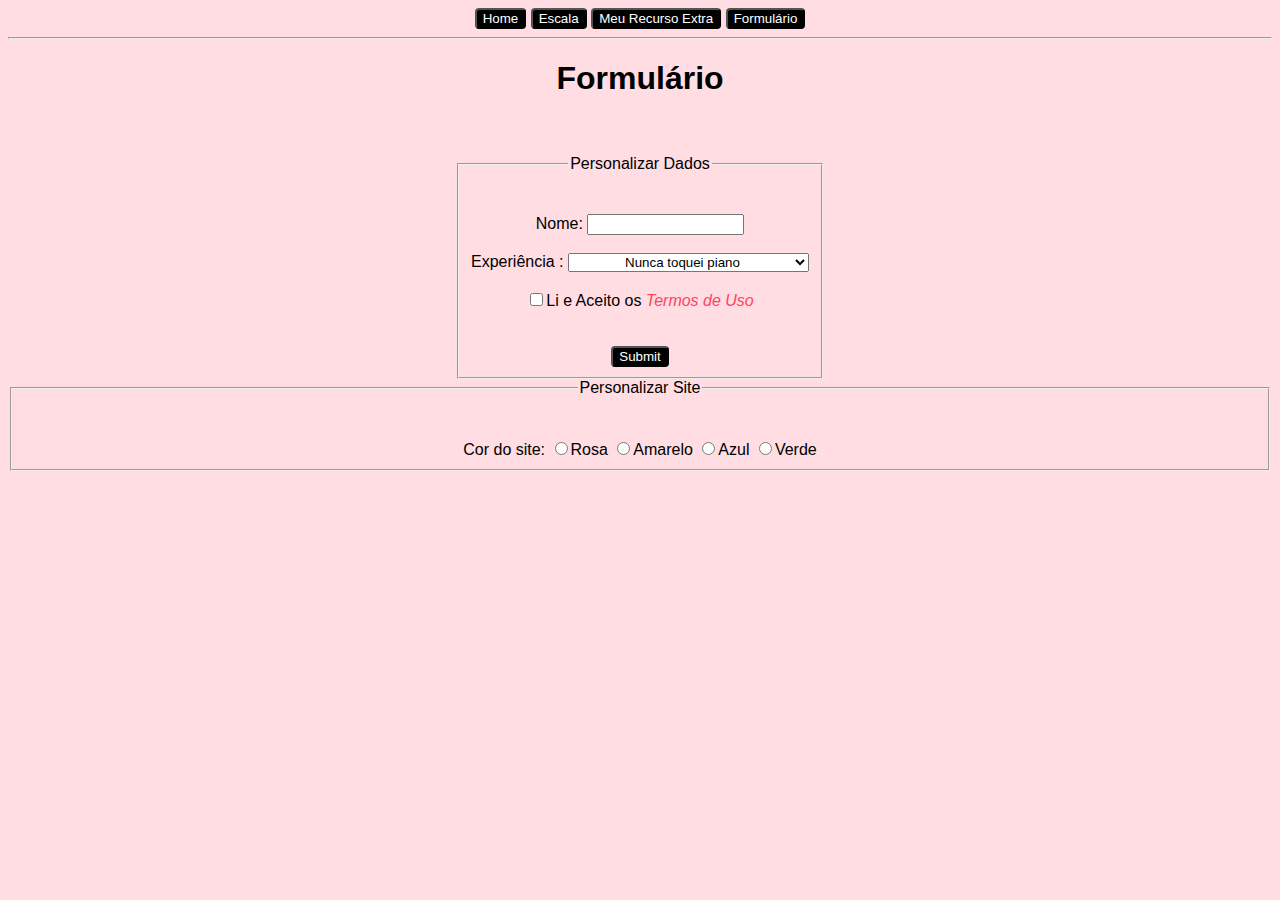
==== Atividade03 - Site Simples/form.html @ 646696e6 "chore: realiza atividade 04" ====
<!DOCTYPE html>
<html lang="pt-br">
    <head>
        <meta charset="utf-8"/>
        <title>Escala</title>
        <link rel="stylesheet" type="text/css" href="style.css" />
        <script type="text/javascript" src="script.js"></script>
    </head>
    <body>
        <div id="actionBar">
            <button type="button"><a href="index.html">Home</a></button>
            <button type="button"><a href="page2.html">Escala</a></button>
            <button type="button"><a href="myExtraResource.html">Meu Recurso Extra</a></button>
            <button type="button"><a href="form.html">Formulário</a></button>
        </div>

        <hr>
        <h1>Formulário</h1>
        <br>
        <br>

        <form name="formClient" action="termos.html" method="GET" onsubmit="return validateForm()" >
            <fieldset>
                <legend> Personalizar Dados </legend>

                <!-- Nome do Usuário -->
                <br>
                <br>
                <label for="nameUser">Nome:</label>
                <input id="nameUser" name="nameUser" type="text">

                <!-- Experiência com piano do Usuário -->
                <br>
                <br>
                <label for="experiencia">Experiência : </label>
                <select id="experiencia" name="experiencia">
                    <option name="experienceUser" value="tem zero">Nunca toquei piano </option>
                    <option name="experienceUser" value="começou sua">Acabei de começar a aprender piano </option>
                    <option name="experienceUser" value="tem pouca">Toco piano há pouco tempo </option>
                    <option name="experienceUser" value="tem muita">Toco piano há muito tempo </option>
                </select>

                
                <!-- Termos de Uso -->
                <br>
                <br>
                <input type="checkbox" name="termosChecked">Li e Aceito os <a id="termos" href="termos.html">Termos de Uso</a>
                
                <!-- Botão de enviar -->
                <br><br><br>
                <input id="submitButton" type="submit">
                
            </fieldset>

        </form>

        <fieldset>
            <legend>Personalizar Site</legend>
            <br>
            <br>
            Cor do site:
            <input type="radio" name="siteColor" onclick="changeColor('rgb(255, 221, 226)')" value="Rosa">Rosa
            <input type="radio" name="siteColor" onclick="changeColor('rgb(255, 255, 102)')" value="Amarelo">Amarelo
            <input type="radio" name="siteColor" onclick="changeColor('rgb(153, 204, 255)')" value="Azul">Azul
            <input type="radio" name="siteColor" onclick="changeColor('rgb(153, 255, 153)')" value="Verde">Verde
        </fieldset>
    </body>

</html>
---- Atividade03 - Site Simples/style.css ----
*{
    margin: 1000 auto;
    text-align: center;
    border-radius: 4;
    font-family:'Gill Sans', 'Gill Sans MT', Calibri, 'Trebuchet MS', sans-serif
}

body{
    background-color: rgb(255, 221, 226);
}

button, #submitButton {
    text-decoration: none;
    margin: auto;
    background-color: black;
    margin: 0%;
    border-radius: 4px;
    color: white;
}

img{
    width: 50px;
    border-radius: 4px;
    height: 50px;
}

img.pianoTale {
    width: 50px;
    height: 250px;
    border-radius: 4px;
}

a {
    text-decoration: none;
    color: white;
}

th{
    background-color: white;
}

table{
    padding-top: 200px;
    margin: auto;
    border-radius: 30px;
    
}
table, th, td{
    border: 5px solid black;
    border-collapse: collapse;
}

hr{
    color: rgb(255, 221, 226);
    background-color: rgb(255, 221, 226);
}

form{
    display: flex;
    align-self: center;
    justify-content: center;
}
#partiture{
    text-decoration: none;
    width: 1000px;
    height: 100px
}

#pianoButtons{
    border-radius: 4px;
}

#termos{
    font-style: italic;
    color: rgb(253, 68, 99);
}
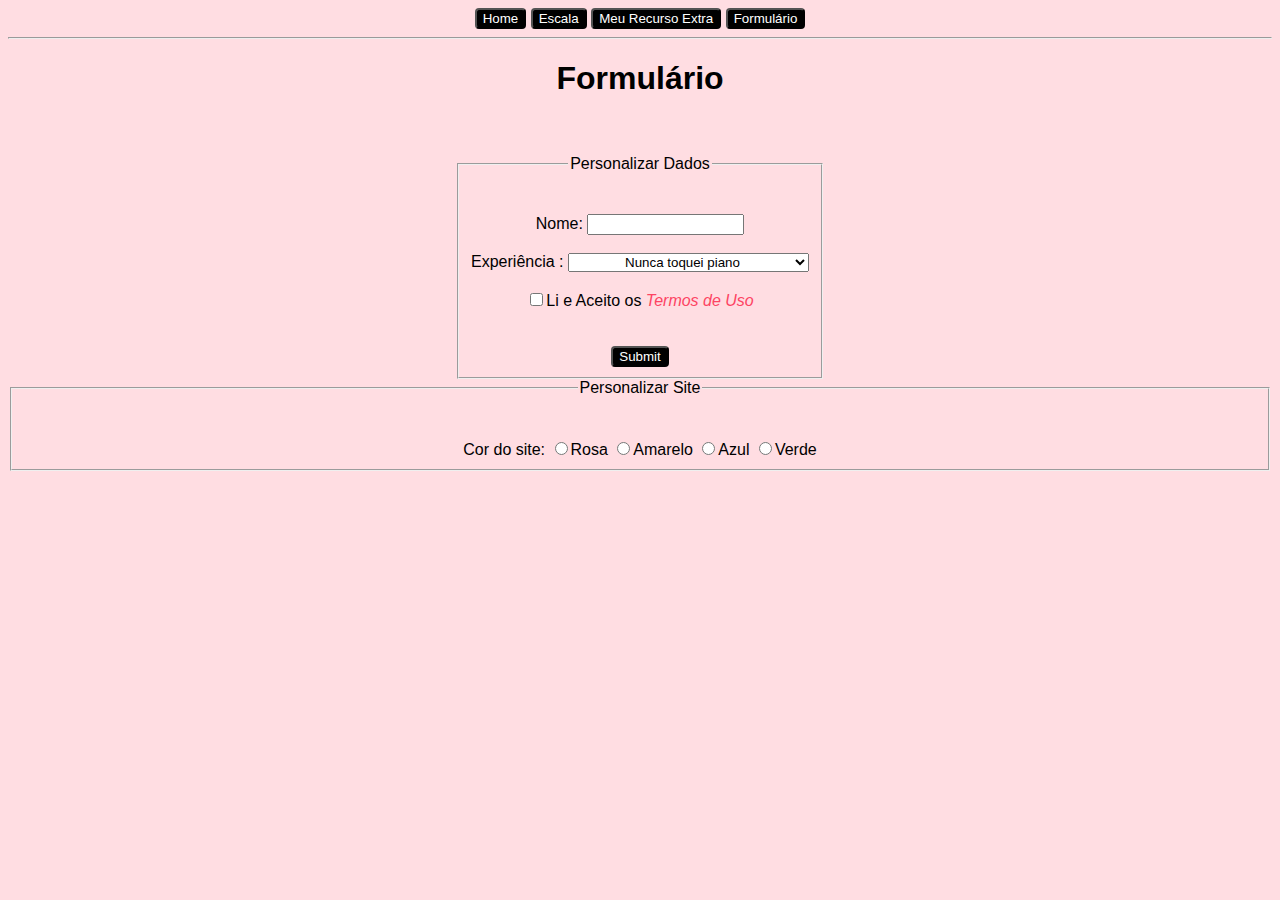
==== commit 808b1727: "chore: altera action do formulário" ====
--- a/Atividade03 - Site Simples/form.html
+++ b/Atividade03 - Site Simples/form.html
@@ -19,7 +19,7 @@
         <br>
         <br>
 
-        <form name="formClient" action="termos.html" method="GET" onsubmit="return validateForm()" >
+        <form name="formClient" action="form.php" method="GET" onsubmit="return validateForm()" >
             <fieldset>
                 <legend> Personalizar Dados </legend>
 
